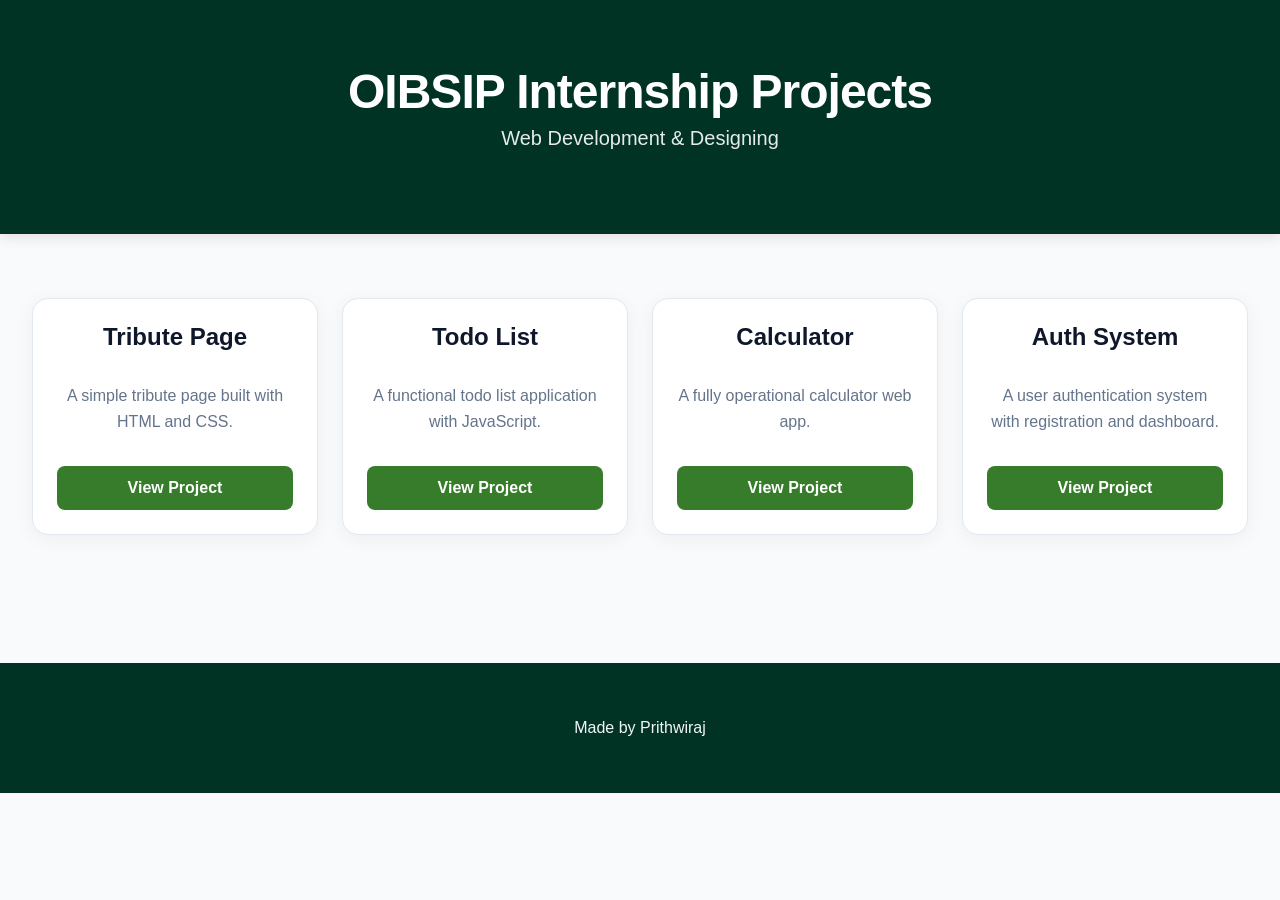
==== index.html @ 03d8ed1d "landing page" ====
<!DOCTYPE html>
<html lang="en">
<head>
    <meta charset="UTF-8">
    <meta name="viewport" content="width=device-width, initial-scale=1.0">
    <title>My Project Portfolio</title>
    <link rel="stylesheet" href="style.css">
</head>
<body>
    <header>
        <h1>OIBSIP Internship Projects</h1>
        <p>Web Development & Designing</p>
    </header>
    <main class="portfolio-grid">
        <div class="project-card">
            <h2 class="project-title">Tribute Page</h2>
            <p>A simple tribute page built with HTML and CSS.</p>
            <a href="WebDev-L2-TributePage/index.html" class="btn">View Project</a>
        </div>
        <div class="project-card">
            <h2 class="project-title">Todo List</h2>
            <p>A functional todo list application with JavaScript.</p>
            <a href="WebDev-L2-TodoList/index.html" class="btn">View Project</a>
        </div>
        <div class="project-card">
            <h2 class="project-title">Calculator</h2>
            <p>A fully operational calculator web app.</p>
            <a href="WebDev-L2-Calculator/index.html" class="btn">View Project</a>
        </div>
        <div class="project-card">
            <h2 class="project-title">Auth System</h2>
            <p>A user authentication system with registration and dashboard.</p>
            <a href="Webdev-L2-AuthSystem/index.html" class="btn">View Project</a>
        </div>
    </main>
    <footer>
        <p>Made by Prithwiraj</p>
    </footer>
</body>
</html>
---- style.css ----
body {
    font-family: 'Inter', 'Segoe UI', Roboto, Helvetica, Arial, sans-serif;
    margin: 0;
    padding: 0;
    background-color: #f8fafc;
    color: #1e293b;
    text-align: center;
}

header {
    background-color: #003324;
    color: white;
    padding: 4rem 1rem;
    box-shadow: 0 4px 12px rgba(0,0,0,0.1);
}

header h1 {
    margin: 0;
    font-size: 3rem;
    letter-spacing: -1px;
    font-weight: 800;
}

header p {
    font-size: 1.25rem;
    opacity: 0.9;
    margin-top: 0.5rem;
    font-weight: 400;
}

.portfolio-grid {
    display: grid;
    grid-template-columns: repeat(4, 1fr);
    gap: 1.5rem;
    padding: 4rem 2rem;
    max-width: 1400px;
    margin: 0 auto;
}

.project-card {
    background: white;
    padding: 1.5rem;
    border-radius: 16px;
    box-shadow: 0 4px 20px rgba(0,0,0,0.05);
    transition: all 0.3s cubic-bezier(0.4, 0, 0.2, 1);
    display: flex;
    flex-direction: column;
    justify-content: space-between;
    border: 1px solid #e2e8f0;
}

.project-card:hover {
    transform: translateY(-10px);
    box-shadow: 0 20px 25px -5px rgba(0,0,0,0.1), 0 10px 10px -5px rgba(0,0,0,0.04);
    border-color: #367c2b;
}

.project-title {
    margin-top: 0;
    color: #0f172a;
    font-size: 1.5rem;
    margin-bottom: 1rem;
}

.project-card p {
    color: #64748b;
    margin-bottom: 2rem;
    line-height: 1.6;
}

.btn {
    display: inline-block;
    text-decoration: none;
    background-color: #367c2b;
    color: white;
    padding: 0.8rem 1.5rem;
    border-radius: 8px;
    font-weight: 600;
    transition: background-color 0.2s ease, transform 0.1s ease;
}

.btn:hover {
    background-color: #2d6624;
}

.btn:active {
    transform: scale(0.98);
}

footer {
    margin-top: 4rem;
    padding: 2.5rem 0;
    background-color: #003324;
    color: #f1f5f9;
    font-weight: 500;
}
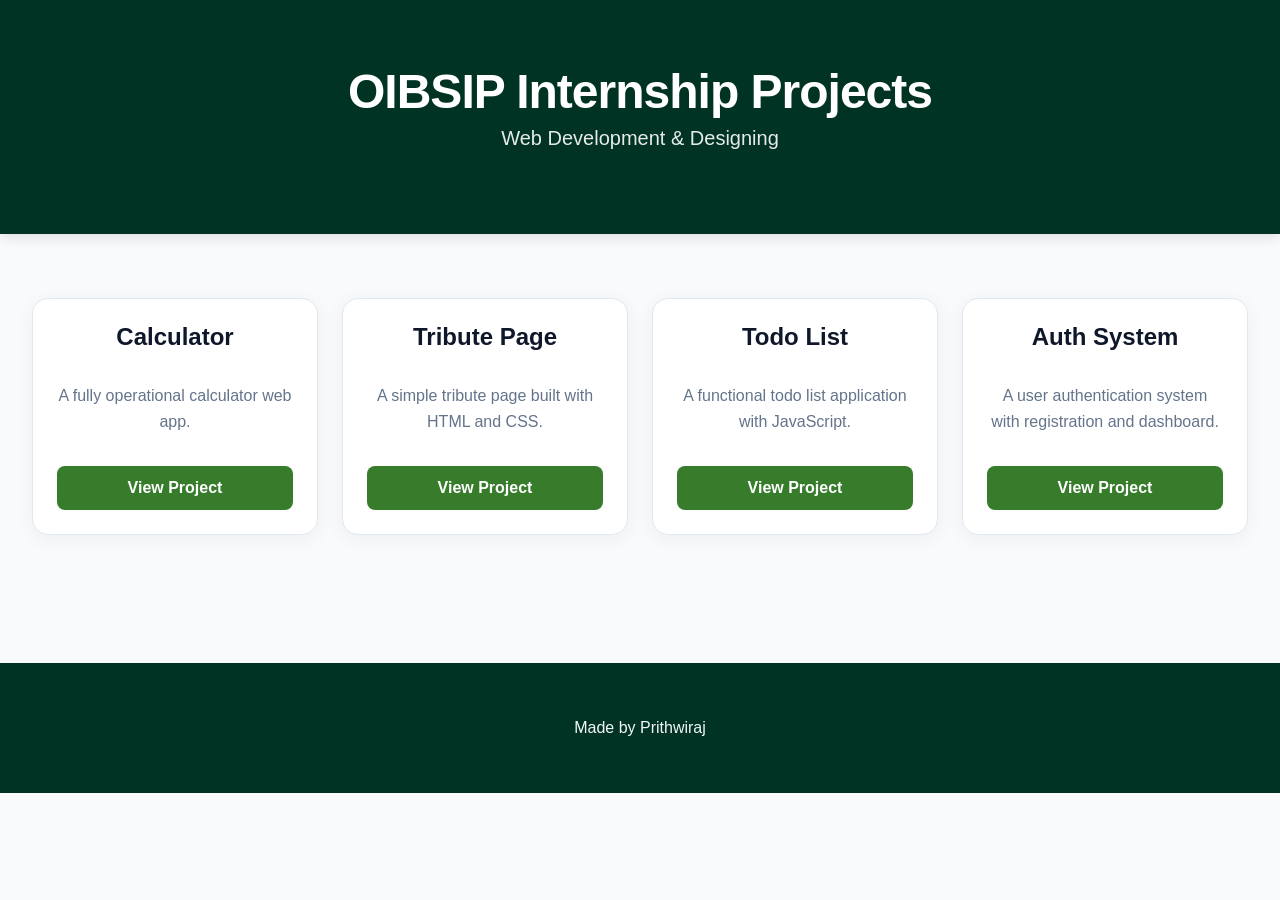
==== commit 2c37b710: "changes to landing page" ====
--- a/index.html
+++ b/index.html
@@ -13,6 +13,11 @@
     </header>
     <main class="portfolio-grid">
         <div class="project-card">
+            <h2 class="project-title">Calculator</h2>
+            <p>A fully operational calculator web app.</p>
+            <a href="WebDev-L2-Calculator/index.html" class="btn">View Project</a>
+        </div>
+        <div class="project-card">
             <h2 class="project-title">Tribute Page</h2>
             <p>A simple tribute page built with HTML and CSS.</p>
             <a href="WebDev-L2-TributePage/index.html" class="btn">View Project</a>
@@ -21,11 +26,6 @@
             <h2 class="project-title">Todo List</h2>
             <p>A functional todo list application with JavaScript.</p>
             <a href="WebDev-L2-TodoList/index.html" class="btn">View Project</a>
-        </div>
-        <div class="project-card">
-            <h2 class="project-title">Calculator</h2>
-            <p>A fully operational calculator web app.</p>
-            <a href="WebDev-L2-Calculator/index.html" class="btn">View Project</a>
         </div>
         <div class="project-card">
             <h2 class="project-title">Auth System</h2>
@@ -37,4 +37,4 @@
         <p>Made by Prithwiraj</p>
     </footer>
 </body>
-</html>
+</html>
